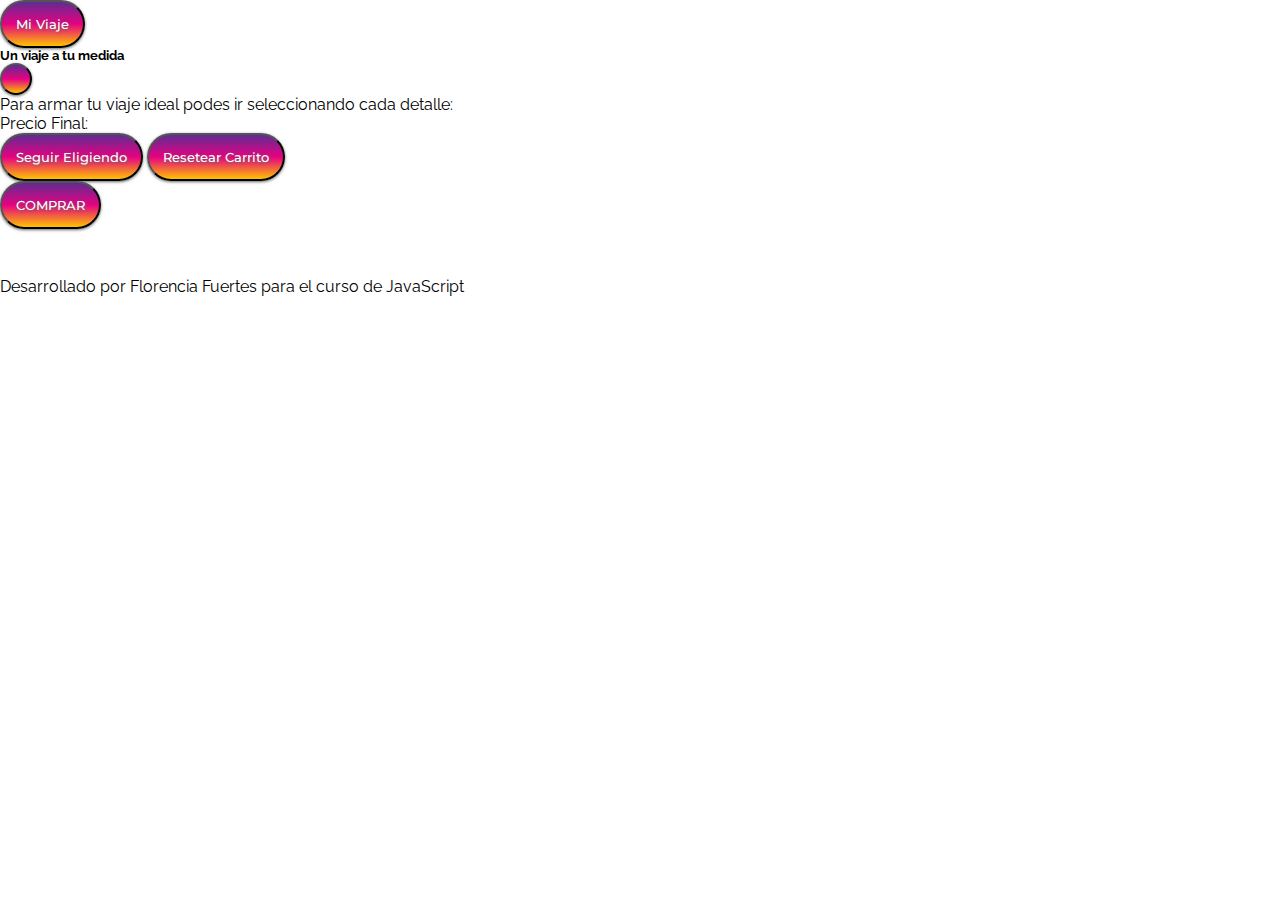
==== index.html @ eaaf4007 "add button reset" ====
<!DOCTYPE html>
<html lang="en">
<head>
    <meta charset="UTF-8">
    <meta http-equiv="X-UA-Compatible" content="IE=edge">
    <meta name="viewport" content="width=device-width, initial-scale=1.0">
    <link href="https://cdn.jsdelivr.net/npm/bootstrap@5.2.3/dist/css/bootstrap.min.css" rel="stylesheet" integrity="sha384-rbsA2VBKQhggwzxH7pPCaAqO46MgnOM80zW1RWuH61DGLwZJEdK2Kadq2F9CUG65" crossorigin="anonymous">
    <link rel="stylesheet" href="./CSS/styles.css">
    <title>Tercera Entrega JS</title>
</head>
<body>
    <header>
        <nav>
            <button class="btn btn-primary" type="button" data-bs-toggle="offcanvas" data-bs-target="#offcanvasScrolling" aria-controls="offcanvasScrolling">Mi Viaje</button>

            <div class="offcanvas offcanvas-start" data-bs-scroll="true" data-bs-backdrop="false" tabindex="-1" id="offcanvasScrolling" aria-labelledby="offcanvasScrollingLabel">
                <div class="offcanvas-header">
                    <h5 class="offcanvas-title" id="offcanvasScrollingLabel">Un viaje a tu medida</h5>
                    <button type="button" class="btn-close" data-bs-dismiss="offcanvas" aria-label="Close"></button>
                </div>
                <div class="offcanvas-body">
                    <p>Para armar tu viaje ideal podes ir seleccionando cada detalle:</p>
                    <p id="miViaje"></p>
                    <div>
                        Precio Final: <p id="precioFinal"></p>
                    </div>
                    <button type="button" class="btn-primary" data-bs-dismiss="offcanvas" aria-label="Close">Seguir Eligiendo</button>
                    <button type="button" class="btn-primary" id="resetButton">Resetear Carrito</button>
                </div>
                <div>
                    <button class="btn-primary">COMPRAR</button>
                </div>
            </div>
        </nav>
    </header>
    <main>
        <section id="productos">

        </section>
    </main>
    <footer> 
        <p>Desarrollado por Florencia Fuertes para el curso de JavaScript</p>
    </footer>
    <script src="https://cdn.jsdelivr.net/npm/bootstrap@5.2.3/dist/js/bootstrap.bundle.min.js" integrity="sha384-kenU1KFdBIe4zVF0s0G1M5b4hcpxyD9F7jL+jjXkk+Q2h455rYXK/7HAuoJl+0I4" crossorigin="anonymous"></script>    
    <script src="./JS/products.js"></script>
    <script src="./JS/main.js"></script>
    
</body>
</html>
---- CSS/styles.css ----
@import url('https://fonts.googleapis.com/css2?family=Libre+Franklin:wght@300;700;900&family=Montserrat:wght@100;300;400;500;800&family=Raleway:wght@200;400;600&display=swap');
/* fuentes para usar: 
font-family: 'Libre Franklin', sans-serif;
font-family: 'Montserrat', sans-serif;
font-family: 'Raleway', sans-serif; */
* {
    margin: 0;
    padding: 0;
  }

body {
    background: #fff;
    font-family: 'Raleway', sans-serif;
  }
 
#productos {
    display: grid;
    grid-template-columns: repeat(4, 1fr);
    column-gap: 20px;
    row-gap: 20px;
    justify-content: center;
    justify-items: center;
    margin-top: 48px;
    padding-left: 15px;
    color: 5f2c91;
  }

button {
    font-family: 'Montserrat', sans-serif;
    font-weight: 500;
    color: #fff;
    padding: 14px;
    text-decoration: none;
    border-radius: 28px;
    box-shadow: 0px 1px 3px #666666;
    text-shadow: 1px 1px 3px #666666;
    background: linear-gradient(#5f2c91, #e60182 ,#fec200);
  }
button:hover{
    background: linear-gradient(#008566, #4877f3, #fe5e00);
  }
.destino {
    background-color: #008566;
    text-align: center;
}
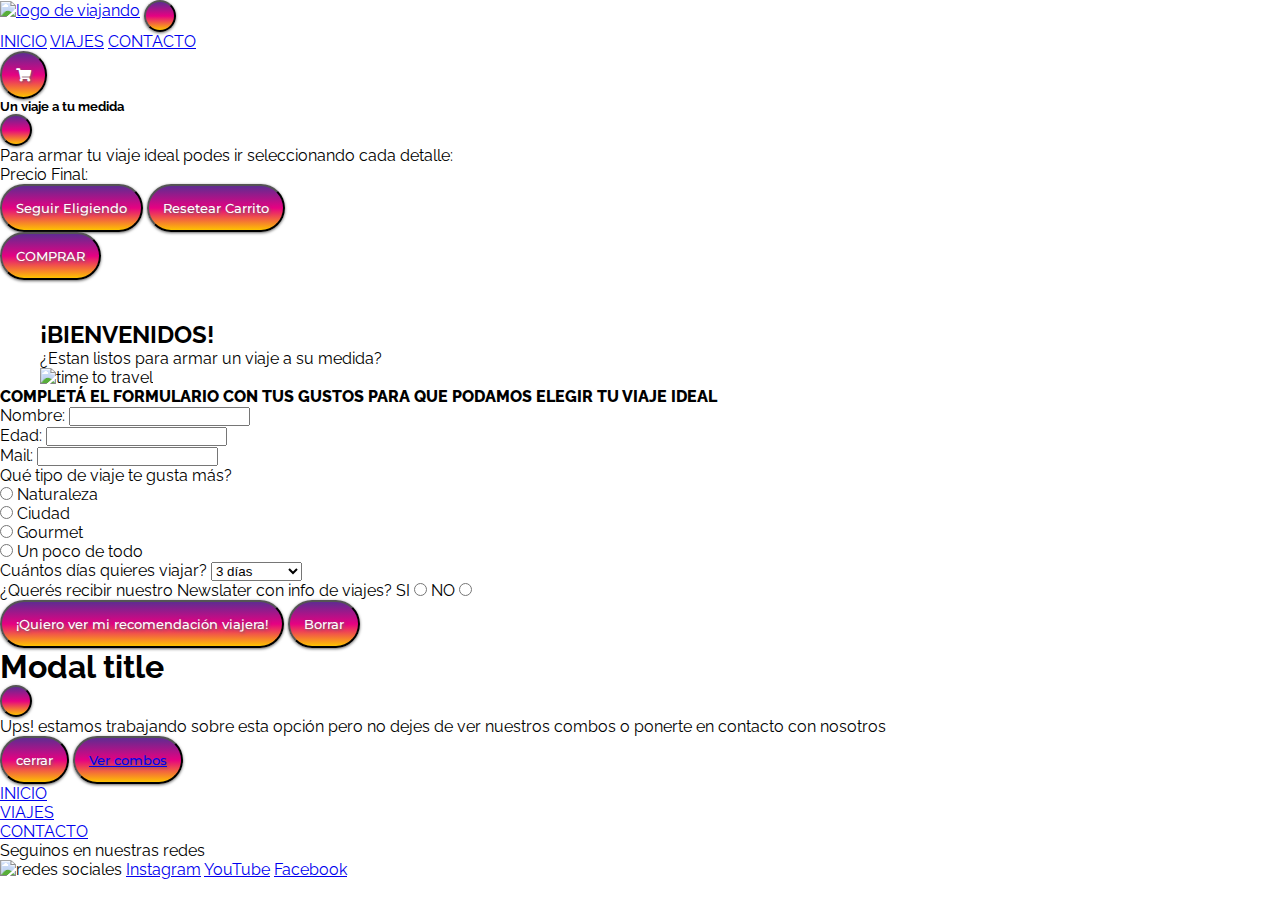
==== commit 6dbdef2b: "agrego modal bootstrap" ====
--- a/index.html
+++ b/index.html
@@ -6,41 +6,156 @@
     <meta name="viewport" content="width=device-width, initial-scale=1.0">
     <link href="https://cdn.jsdelivr.net/npm/bootstrap@5.2.3/dist/css/bootstrap.min.css" rel="stylesheet" integrity="sha384-rbsA2VBKQhggwzxH7pPCaAqO46MgnOM80zW1RWuH61DGLwZJEdK2Kadq2F9CUG65" crossorigin="anonymous">
     <link rel="stylesheet" href="./CSS/styles.css">
-    <title>Tercera Entrega JS</title>
+    <link rel="stylesheet" href="https://cdnjs.cloudflare.com/ajax/libs/font-awesome/5.15.3/css/all.min.css" integrity="sha512-...tu-integrity-aquí..." crossorigin="anonymous" />
+    <title>de Sur a Sur | Un viaje ideal</title>
 </head>
 <body>
     <header>
-        <nav>
-            <button class="btn btn-primary" type="button" data-bs-toggle="offcanvas" data-bs-target="#offcanvasScrolling" aria-controls="offcanvasScrolling">Mi Viaje</button>
-
-            <div class="offcanvas offcanvas-start" data-bs-scroll="true" data-bs-backdrop="false" tabindex="-1" id="offcanvasScrolling" aria-labelledby="offcanvasScrollingLabel">
-                <div class="offcanvas-header">
-                    <h5 class="offcanvas-title" id="offcanvasScrollingLabel">Un viaje a tu medida</h5>
-                    <button type="button" class="btn-close" data-bs-dismiss="offcanvas" aria-label="Close"></button>
-                </div>
-                <div class="offcanvas-body">
-                    <p>Para armar tu viaje ideal podes ir seleccionando cada detalle:</p>
-                    <p id="miViaje"></p>
-                    <div>
-                        Precio Final: <p id="precioFinal"></p>
-                    </div>
-                    <button type="button" class="btn-primary" data-bs-dismiss="offcanvas" aria-label="Close">Seguir Eligiendo</button>
-                    <button type="button" class="btn-primary" id="resetButton">Resetear Carrito</button>
-                </div>
-                <div>
-                    <button class="btn-primary">COMPRAR</button>
+        <nav class="navbar navbar-expand-lg">
+            <div class="container-fluid">
+                <a class="navbar-brand" href="#"><img src="./ASSETS/logo.png" alt="logo de viajando"></a>
+                <button class="navbar-toggler" type="button" data-bs-toggle="collapse" data-bs-target="#navbarNavAltMarkup" aria-controls="navbarNavAltMarkup" aria-expanded="false" aria-label="Toggle navigation">
+                  <span class="navbar-toggler-icon"></span>
+                </button>
+                <div class="collapse navbar-collapse" id="navbarNavAltMarkup">
+                  <div class="navbar-nav">
+                    <a class="nav-link" aria-current="page" href="index.html">INICIO</a>
+                    <a class="nav-link" href="productos.html">VIAJES</a>
+                    <a class="nav-link" href="contacto.html">CONTACTO</a>
+                  </div>
                 </div>
             </div>
+            <div class="ml-auto">
+                <button class="btn btn-primary me-3" type="button" data-bs-toggle="offcanvas" data-bs-target="#offcanvasScrolling" aria-controls="offcanvasScrolling">
+                    <i class="fas fa-shopping-cart"></i>
+                </button>
+            </div>   
         </nav>
+        <!-- carrito  -->
+        <div class="offcanvas offcanvas-start" data-bs-scroll="true" data-bs-backdrop="false" tabindex="-1" id="offcanvasScrolling" aria-labelledby="offcanvasScrollingLabel">
+            <div class="offcanvas-header">
+                <h5 class="offcanvas-title" id="offcanvasScrollingLabel">Un viaje a tu medida</h5>
+                <button type="button" class="btn-close" data-bs-dismiss="offcanvas" aria-label="Close"></button>
+            </div>
+            <div class="offcanvas-body">
+                <p>Para armar tu viaje ideal podes ir seleccionando cada detalle:</p>
+                <p id="miViaje"></p>
+            <div>
+                Precio Final: <p id="precioFinal"></p>
+            </div>
+                <button type="button" class="btn-primary" data-bs-dismiss="offcanvas" aria-label="Close">Seguir Eligiendo</button>
+                <button type="button" class="btn-primary" id="resetButton">Resetear Carrito</button>
+            </div>
+            <div>
+                <button class="btn-primary" id="comprarButton">COMPRAR</button>
+            </div>
+        </div>
     </header>
-    <main>
-        <section id="productos">
-
-        </section>
+    <main class="conteiner">
+        <div id="detalleCompra"></div>
+        <!-- presenetacion  -->
+        <div class="contenedor">
+            <div class="contenedor-txt">
+                <h2>¡BIENVENIDOS!</h2>
+                <P>¿Estan listos para armar un viaje a su medida?</P>
+            </div>
+            <img src="./ASSETS/timetotravel.png" alt="time to travel" class="contenedor-img">
+        </div>
+        <!-- formulario  -->
+        <div class="form-conteiner">
+            <form class="formulario" method="post" id="form">
+                <h4>Completá el formulario con tus gustos para que podamos elegir tu viaje ideal</h4>
+                <div class="mb-3">
+                  <label for="nombre" class="form-label">Nombre:</label>
+                  <input type="text" class="form-control" id="nombre" required>
+                </div>
+                <div class="mb-3">
+                  <label for="edad" class="form-label">Edad:</label>
+                  <input type="number" class="form-control" id="edad" required>
+                </div>
+                <div class="mb-3">
+                  <label for="mail" class="form-label">Mail:</label>
+                  <input type="email" class="form-control" id="mail" required>
+                </div>
+                <div class="mb-3">
+                  <label for="tipoViaje" class="form-label">Qué tipo de viaje te gusta más?</label>
+                  <div>
+                    <input type="radio" id="naturaleza" name="tipoViaje" value="naturaleza" required>
+                    <label for="naturaleza">Naturaleza</label>
+                  </div>
+                  <div>
+                    <input type="radio" id="ciudad" name="tipoViaje" value="ciudad">
+                    <label for="ciudad">Ciudad</label>
+                  </div>
+                  <div>
+                    <input type="radio" id="gourmet" name="tipoViaje" value="gourmet">
+                    <label for="gourmet">Gourmet</label>
+                  </div>
+                  <div>
+                    <input type="radio" id="todo" name="tipoViaje" value="todo">
+                    <label for="todo">Un poco de todo</label>
+                  </div>
+                </div>
+                <div class="mb-3">
+                  <label for="duracion" class="form-label">Cuántos días quieres viajar?</label>
+                  <select class="form-select" id="duracion" name="duracion" required>
+                    <option value="3">3 días</option>
+                    <option value="5">5 días</option>
+                    <option value="7">7 días</option>
+                    <option value="9">9 días</option>
+                    <option value="10">10 días</option>
+                    <option value="14">14 días</option>
+                    <option value="20">20 días</option>
+                    <option value="indiferente">Me da igual</option>
+                  </select>
+                </div>
+                <div>¿Querés recibir nuestro Newslater con info de viajes?
+                    <label for="si">SI</label>
+                    <input type="radio" name="newslater" id="si" value="si">
+                    <label for="no">NO</label>
+                    <input type="radio" name="newslater" id="no" value="no">
+                </div>
+                <button type="button" class="btn btn-primary" data-bs-toggle="modal" data-bs-target="#exampleModal">¡Quiero ver mi recomendación viajera!</button>
+                <button type="reset" class="btn btn-primary">Borrar</button>
+                <!-- Modal -->
+                <div class="modal fade" id="exampleModal" tabindex="-1" aria-labelledby="exampleModalLabel" aria-hidden="true">
+                  <div class="modal-dialog">
+                    <div class="modal-content">
+                      <div class="modal-header">
+                        <h1 class="modal-title fs-5" id="exampleModalLabel">Modal title</h1>
+                        <button type="button" class="btn-close" data-bs-dismiss="modal" aria-label="Close"></button>
+                      </div>
+                      <div class="modal-body">
+                        Ups! estamos trabajando sobre esta opción pero no dejes de ver nuestros combos o ponerte en contacto con nosotros
+                      </div>
+                      <div class="modal-footer">
+                        <button type="button" class="btn btn-secondary" data-bs-dismiss="modal">cerrar</button>
+                        <button type="button" class="btn btn-primary"><a href="productos.html">Ver combos</a></button>
+                      </div>
+                    </div>
+                  </div>
+                </div>
+            </form>
+        </div>                   
     </main>
-    <footer> 
-        <p>Desarrollado por Florencia Fuertes para el curso de JavaScript</p>
-    </footer>
+    <!-- Pie de página -->
+    <div class="footer">
+        <div class="footer__nav">
+            <ul>
+                <li><a href="index.html">INICIO</a></li>
+                <li><a href="productos.html">VIAJES</a></li>
+                <li><a href="contacto.html">CONTACTO</a></li>
+            </ul>
+        </div>
+        <div class="footer__redes">
+            <div class="footer__title">Seguinos en nuestras redes</div>
+            <img src="assets/redes.png" alt="redes sociales" class="footer__img">
+            <a href="https://www.instagram.com/" target="_blank" class="footer__ig">Instagram</a>
+            <a href="https://www.youtube.com/" target="_blank" class="footer__yt">YouTube</a>
+            <a href="https://www.facebook.com/" target="_blank" class="footer__fb">Facebook</a>
+        </div>
+    </div>
+    <!-- Fin -->
     <script src="https://cdn.jsdelivr.net/npm/bootstrap@5.2.3/dist/js/bootstrap.bundle.min.js" integrity="sha384-kenU1KFdBIe4zVF0s0G1M5b4hcpxyD9F7jL+jjXkk+Q2h455rYXK/7HAuoJl+0I4" crossorigin="anonymous"></script>    
     <script src="./JS/products.js"></script>
     <script src="./JS/main.js"></script>
--- a/CSS/styles.css
+++ b/CSS/styles.css
@@ -24,7 +24,6 @@
     padding-left: 15px;
     color: 5f2c91;
   }
-
 button {
     font-family: 'Montserrat', sans-serif;
     font-weight: 500;
@@ -40,6 +39,21 @@
     background: linear-gradient(#008566, #4877f3, #fe5e00);
   }
 .destino {
-    background-color: #008566;
+    background-color: hsl(164, 11%, 81%);
     text-align: center;
+}
+h4 {
+  font-weight: 800;
+  text-transform: uppercase;
+}
+
+img {
+  width: 250px;
+}
+.contenedor{
+  padding-left: 40px;
+  padding-top: 40px;
+}
+#precioFinal{
+  font-weight: 800;
 }